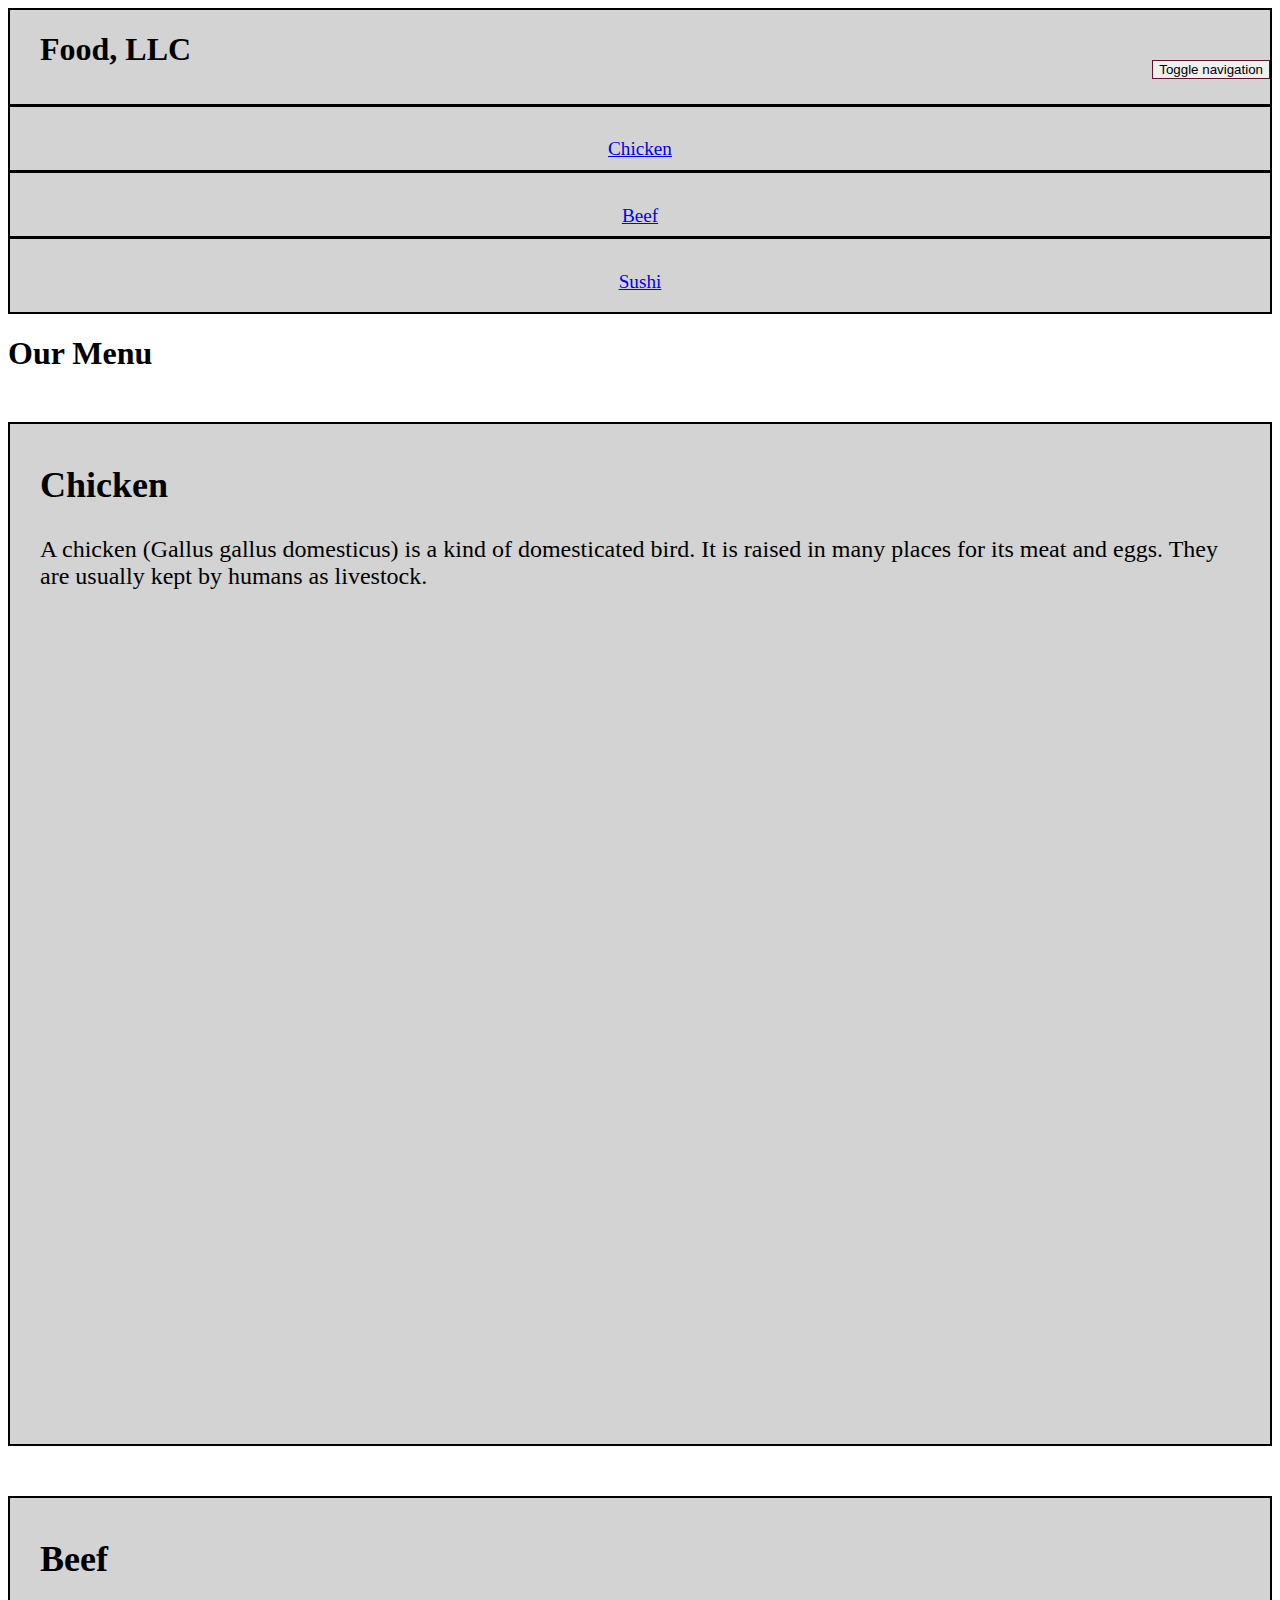
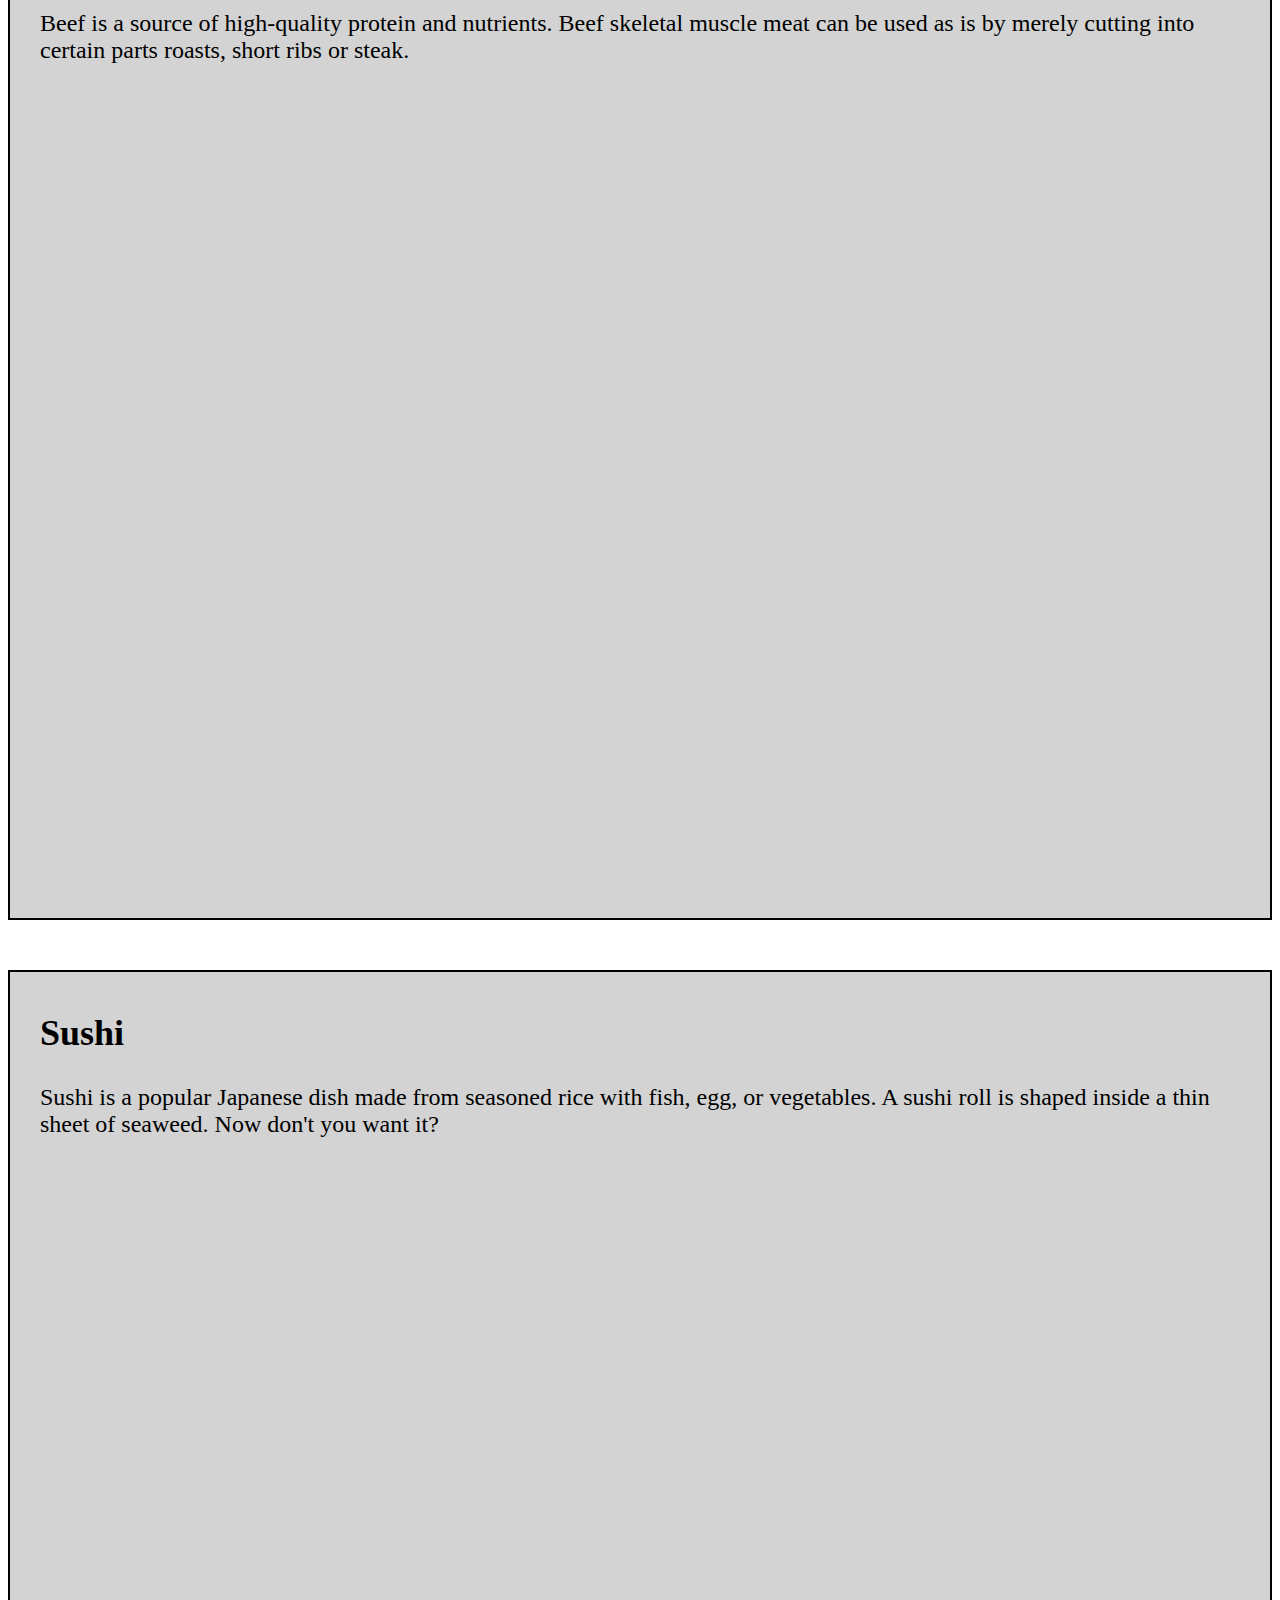
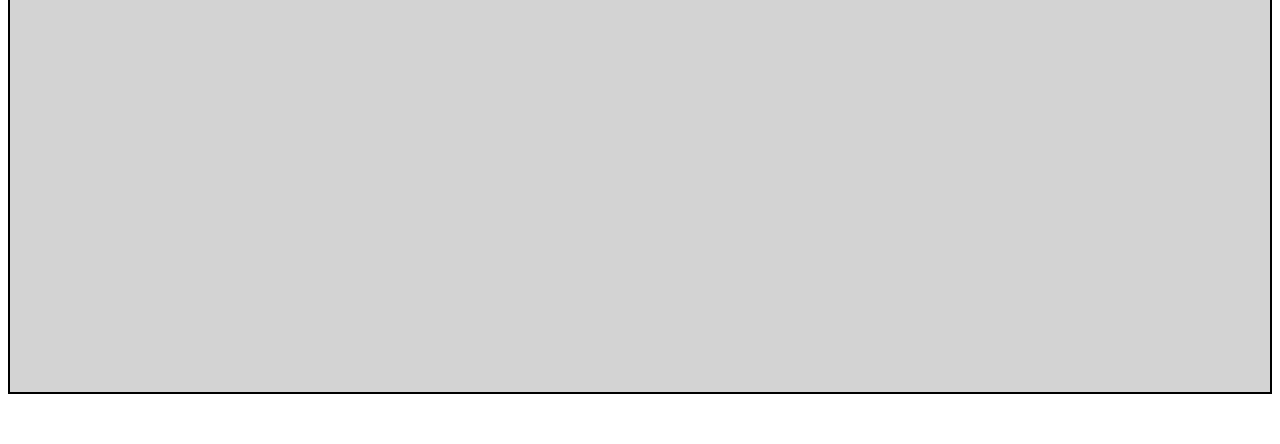
==== mod3-solution/index.html @ 95603002 "Create index.html" ====
<!doctype html>
<html lang="en">
  <head>
    <meta charset="utf-8">
    <meta http-equiv="X-UA-Compatible" content="IE=edge">
    <meta name="viewport" content="width=device-width, initial-scale=1">
    <title>Assignment Solution for Module 3</title>
    <link rel="stylesheet" href="css/bootstrap.min.css">
    <link rel="stylesheet" href="css/styles.css">
  </head>
<body>
	
	<header>
    <nav class="navbar navbar-default header_style">
	    <div class="container">
        <div class="navbar-style">
        	
        	<h1 class="TopHeader">Food, LLC</h1>
        	
        	<button type="button" class="navbar-toggle collapsed" data-toggle="collapse" data-target="#collapsable-nav" aria-expanded="false">
            <span class="sr-only">Toggle navigation</span>
            <span class="icon-bar"></span>
            <span class="icon-bar"></span>
            <span class="icon-bar"></span>
          </button>
       
        </div>
        
        <div id="collapsable-nav" class="collapse navbar-collapse">
          <ul id="nav-list" class="nav navbar-nav navbar-center dropdown-style visible-xs ">
            <li>
              <a href="#">
                <hr class="col-xs-12"><br class="hidden-xs">Chicken<hr class="col-xs-12"></a>
            </li>
            <li>
              <a href="#">
                <br class="hidden-xs visible-xs">Beef<hr class="col-xs-12"></a>
            </li>
            <li>
              <a href="#">
                <br class="hidden-xs visible-xs">Sushi</a>
            </li>
          </ul><!-- #nav-list -->
        </div><!-- .collapse .navbar-collapse -->
        
      </div>
    </nav>
  </header>
	
	<h1 class="text-center add_room">Our Menu</h1>

    <div class="container">
    	
    	<div class="col-md-12 col-sm-12 col-xs-12 content_style add_room">
    		<h2 class="text-center">Chicken</h2>
        <div>A chicken (Gallus gallus domesticus) is a kind of domesticated bird. It is raised in many places for its meat and eggs. They are usually kept by humans as livestock.</div>
      </div>
      
      <div class="col-md-12 col-sm-12 col-xs-12 content_style add_room">
      	<h2 class="text-center">Beef</h2>
        <div>Beef is a source of high-quality protein and nutrients. Beef skeletal muscle meat can be used as is by merely cutting into certain parts roasts, short ribs or steak.</div>
      </div>
      
      <div class="col-md-12 col-sm-12 col-xs-12 content_style add_room">
      	<h2 class="text-center">Sushi</h2>
        <div>Sushi is a popular Japanese dish made from seasoned rice with fish, egg, or vegetables. A sushi roll is shaped inside a thin sheet of seaweed. Now don't you want it?</div>
      </div>
      
    </div>
 
 
  <!-- jQuery (Bootstrap JS plugins depend on it) -->
  <script src="js/jquery-2.1.4.min.js"></script>
  <script src="js/bootstrap.min.js"></script>
  <script src="js/script.js"></script>

</body>
</html>
---- mod3-solution/css/styles.css ----
.TopHeader {
	padding-left: 30px;
}

.content_style {
  border: 2px solid black;
  background-color: lightgray;
  padding: 10px 30px 10px 30px;
  height: 1000px;
  font-size: 1.5em;
}

.header_style {
	border: 2px solid black;
	background-color: lightgray;
	border-radius: 0;
}

.navbar-style button.navbar-toggle {
  clear: both;
  float: right;
  margin-top: -30px;
  border: 1px solid #61122f;
}

.dropdown-style {
	text-align: center;
	font-size: 1.2em;
	padding: 0px;
	display: block;
	clear: both;
}

.navbar-style button.navbar-toggle:focus {
  background-color: white;
}

.add_room {
	margin-bottom: 50px;
}
  
hr {
  width: 100%; 
  background-color: black; 
  height: 1px; 
  border-color : transparent;
}

.navbar-collapse {
	float: center;
	clear: both;
	width: 100%;
	margin: 0px !important;
	padding: 0px;

}

.container {
	padding: 0px;
}
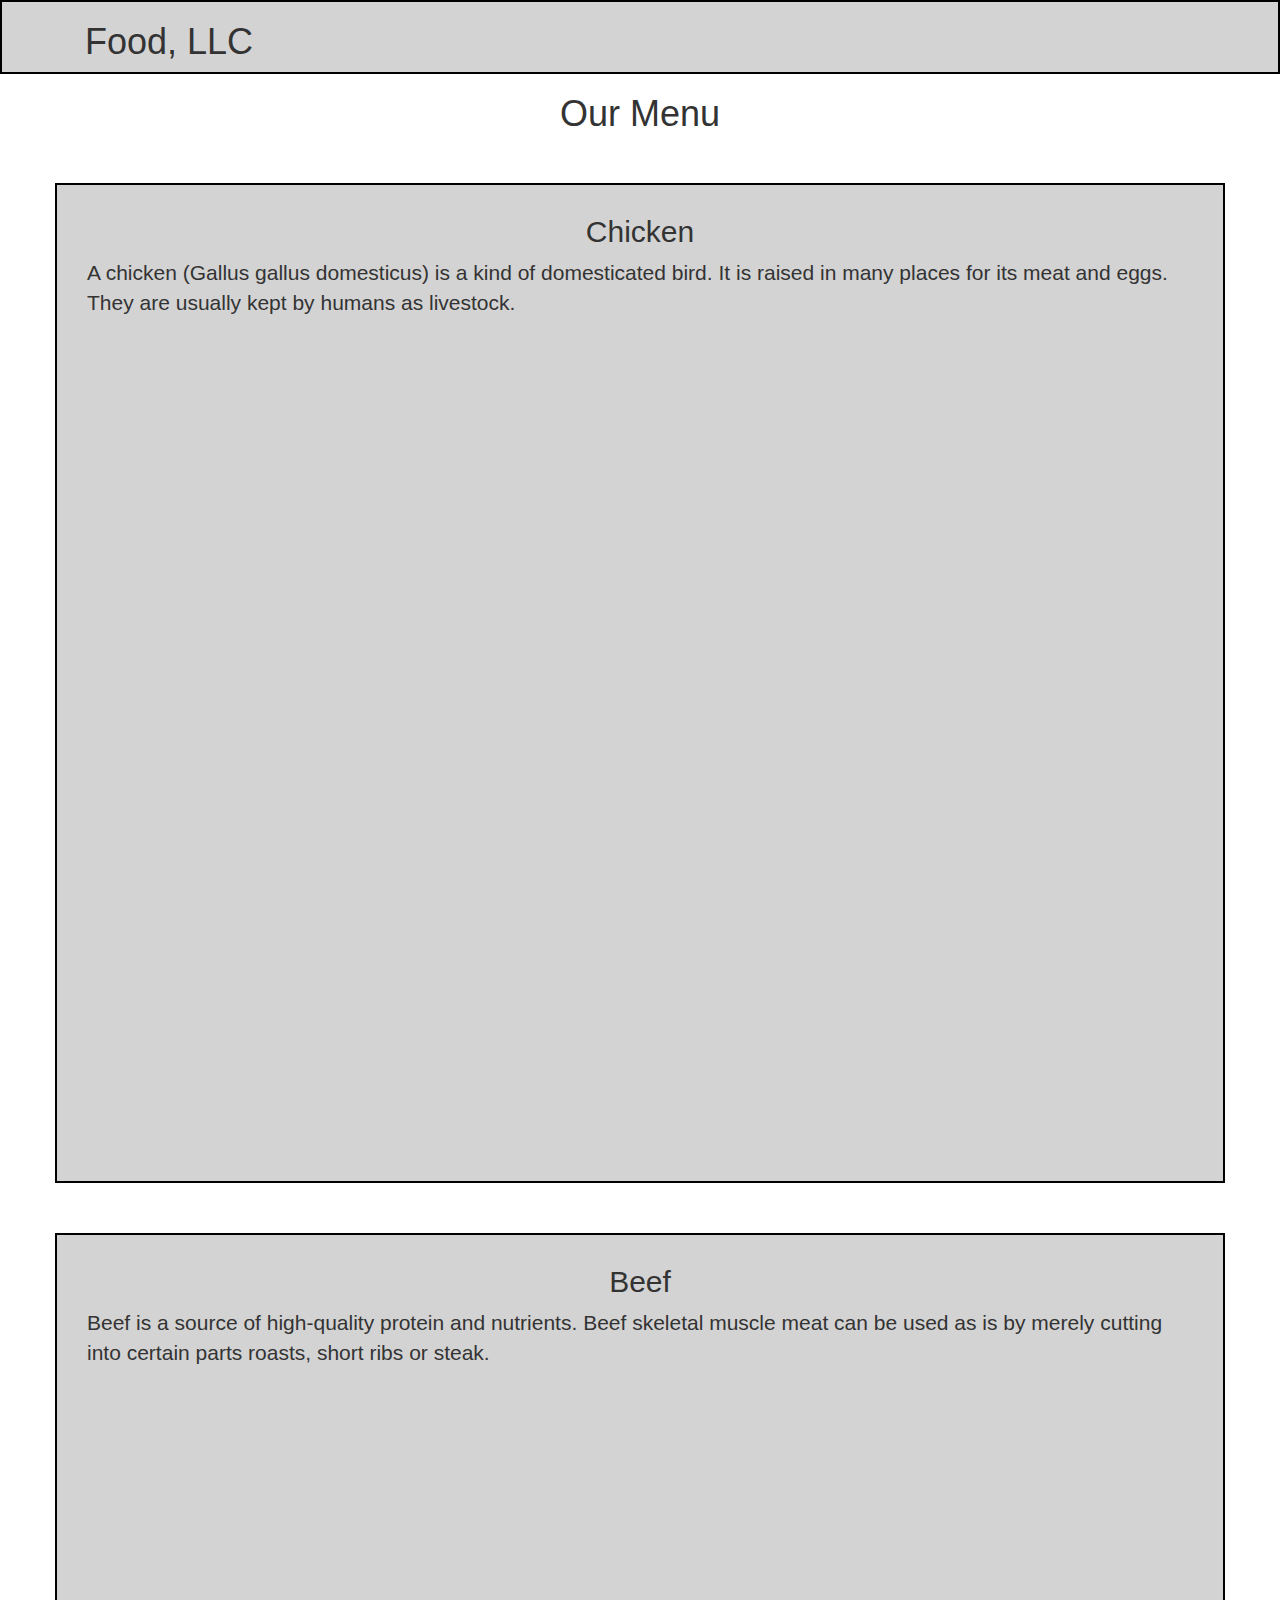
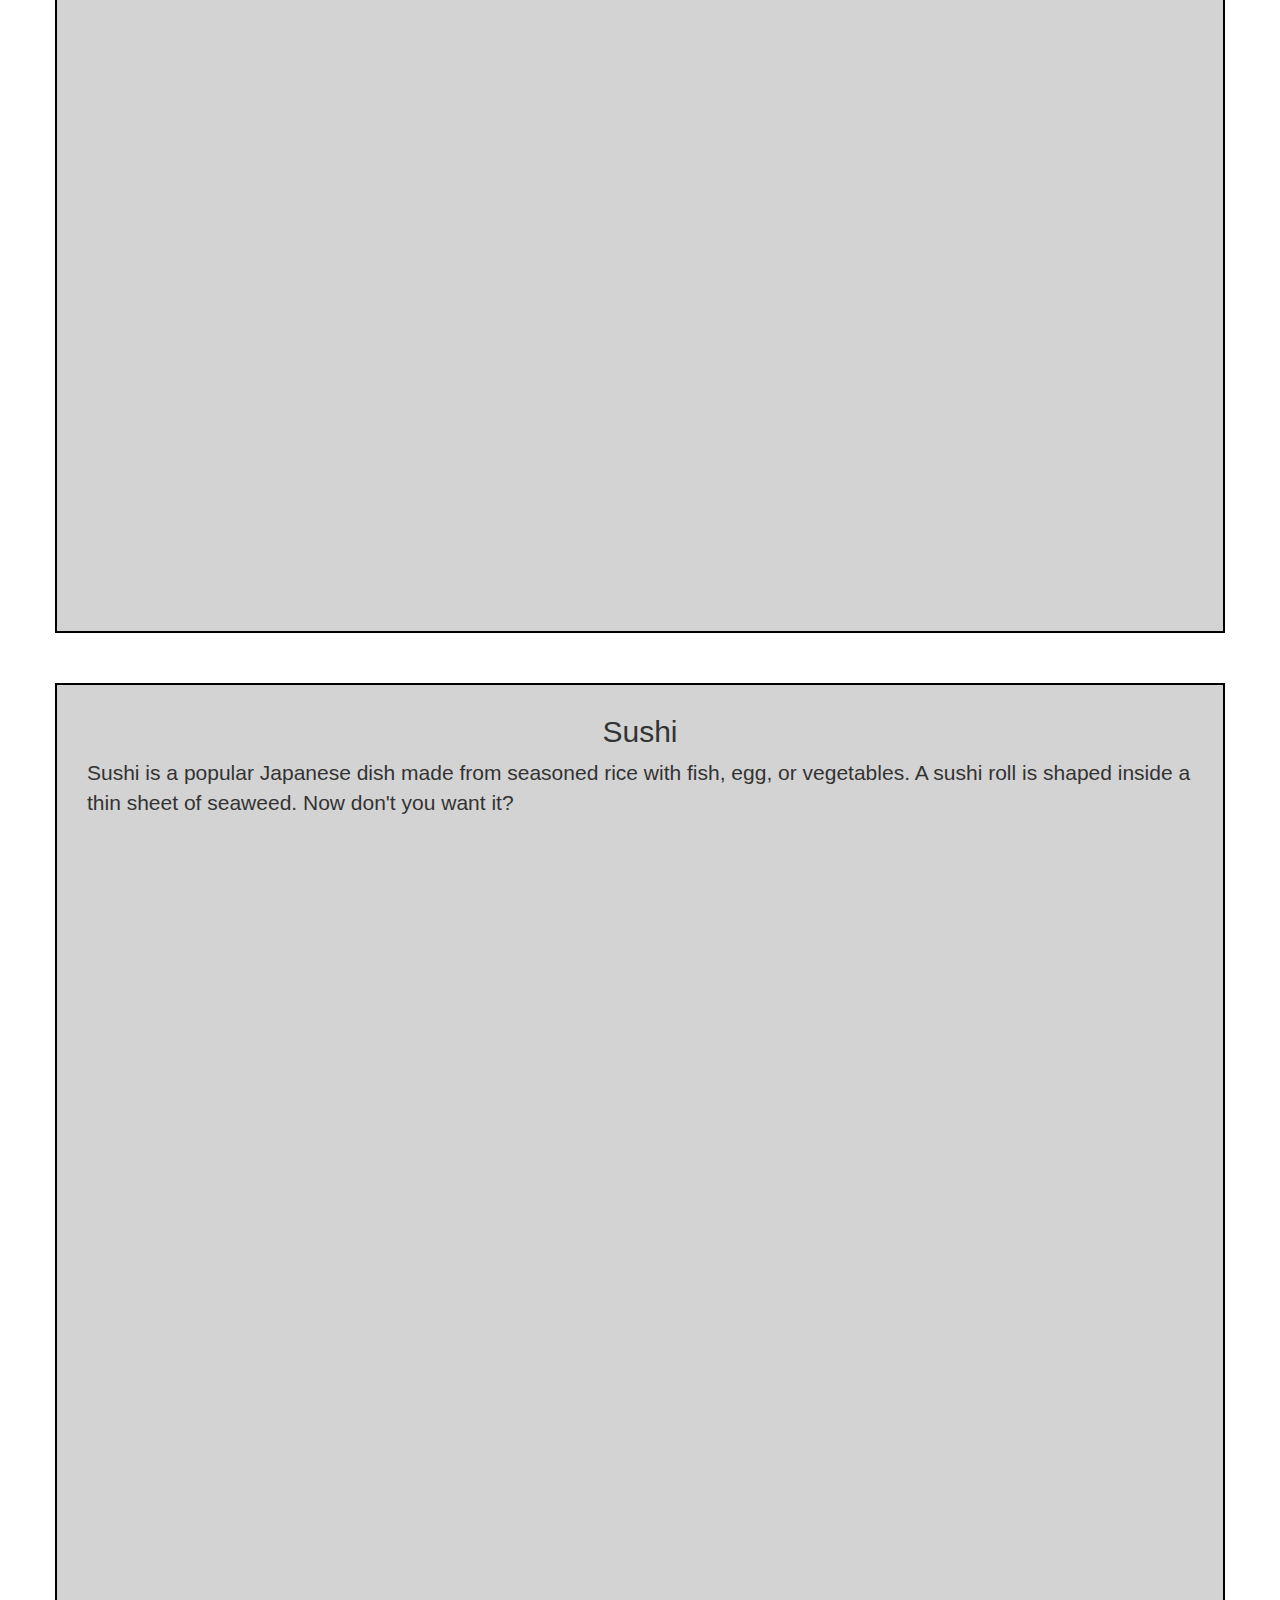
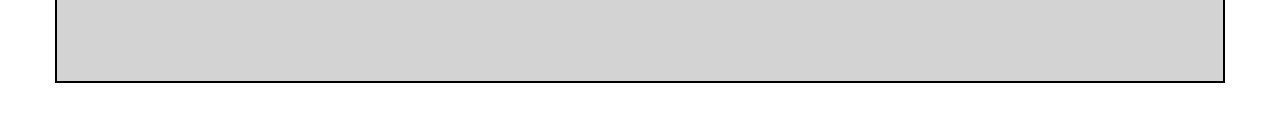
==== commit 469572f8: "Update index.html" ====
--- a/mod3-solution/index.html
+++ b/mod3-solution/index.html
@@ -7,15 +7,15 @@
     <title>Assignment Solution for Module 3</title>
     <link rel="stylesheet" href="css/bootstrap.min.css">
     <link rel="stylesheet" href="css/styles.css">
+    <link href='https://fonts.googleapis.com/css?family=Oxygen:400,300,700' rel='stylesheet' type='text/css'>
   </head>
 <body>
 	
 	<header>
     <nav class="navbar navbar-default header_style">
 	    <div class="container">
-        <div class="navbar-style">
-        	
-        	<h1 class="TopHeader">Food, LLC</h1>
+        <div class="navbar-header navbar-style">
+          <h1 class="TopHeader">Food, LLC</h1>
         	
         	<button type="button" class="navbar-toggle collapsed" data-toggle="collapse" data-target="#collapsable-nav" aria-expanded="false">
             <span class="sr-only">Toggle navigation</span>
@@ -27,21 +27,14 @@
         </div>
         
         <div id="collapsable-nav" class="collapse navbar-collapse">
-          <ul id="nav-list" class="nav navbar-nav navbar-center dropdown-style visible-xs ">
-            <li>
-              <a href="#">
-                <hr class="col-xs-12"><br class="hidden-xs">Chicken<hr class="col-xs-12"></a>
-            </li>
-            <li>
-              <a href="#">
-                <br class="hidden-xs visible-xs">Beef<hr class="col-xs-12"></a>
-            </li>
-            <li>
-              <a href="#">
-                <br class="hidden-xs visible-xs">Sushi</a>
-            </li>
-          </ul><!-- #nav-list -->
-        </div><!-- .collapse .navbar-collapse -->
+          <ul id="nav-list" class="nav navbar-nav navbar-right visible-xs">
+
+            <li><a href="#Chicken">Chicken</a></li>
+            <li><a href="#Beef">Beef</a></li>
+            <li><a href="#Sushi">Sushi</a></li>
+         
+           </ul>
+        </div>
         
       </div>
     </nav>
@@ -51,17 +44,17 @@
 
     <div class="container">
     	
-    	<div class="col-md-12 col-sm-12 col-xs-12 content_style add_room">
+    	<div id="Chicken" class="col-md-12 col-sm-12 col-xs-12 content_style add_room">
     		<h2 class="text-center">Chicken</h2>
         <div>A chicken (Gallus gallus domesticus) is a kind of domesticated bird. It is raised in many places for its meat and eggs. They are usually kept by humans as livestock.</div>
       </div>
       
-      <div class="col-md-12 col-sm-12 col-xs-12 content_style add_room">
+      <div id="Beef" class="col-md-12 col-sm-12 col-xs-12 content_style add_room">
       	<h2 class="text-center">Beef</h2>
         <div>Beef is a source of high-quality protein and nutrients. Beef skeletal muscle meat can be used as is by merely cutting into certain parts roasts, short ribs or steak.</div>
       </div>
       
-      <div class="col-md-12 col-sm-12 col-xs-12 content_style add_room">
+      <div id="Sushi" class="col-md-12 col-sm-12 col-xs-12 content_style add_room">
       	<h2 class="text-center">Sushi</h2>
         <div>Sushi is a popular Japanese dish made from seasoned rice with fish, egg, or vegetables. A sushi roll is shaped inside a thin sheet of seaweed. Now don't you want it?</div>
       </div>
